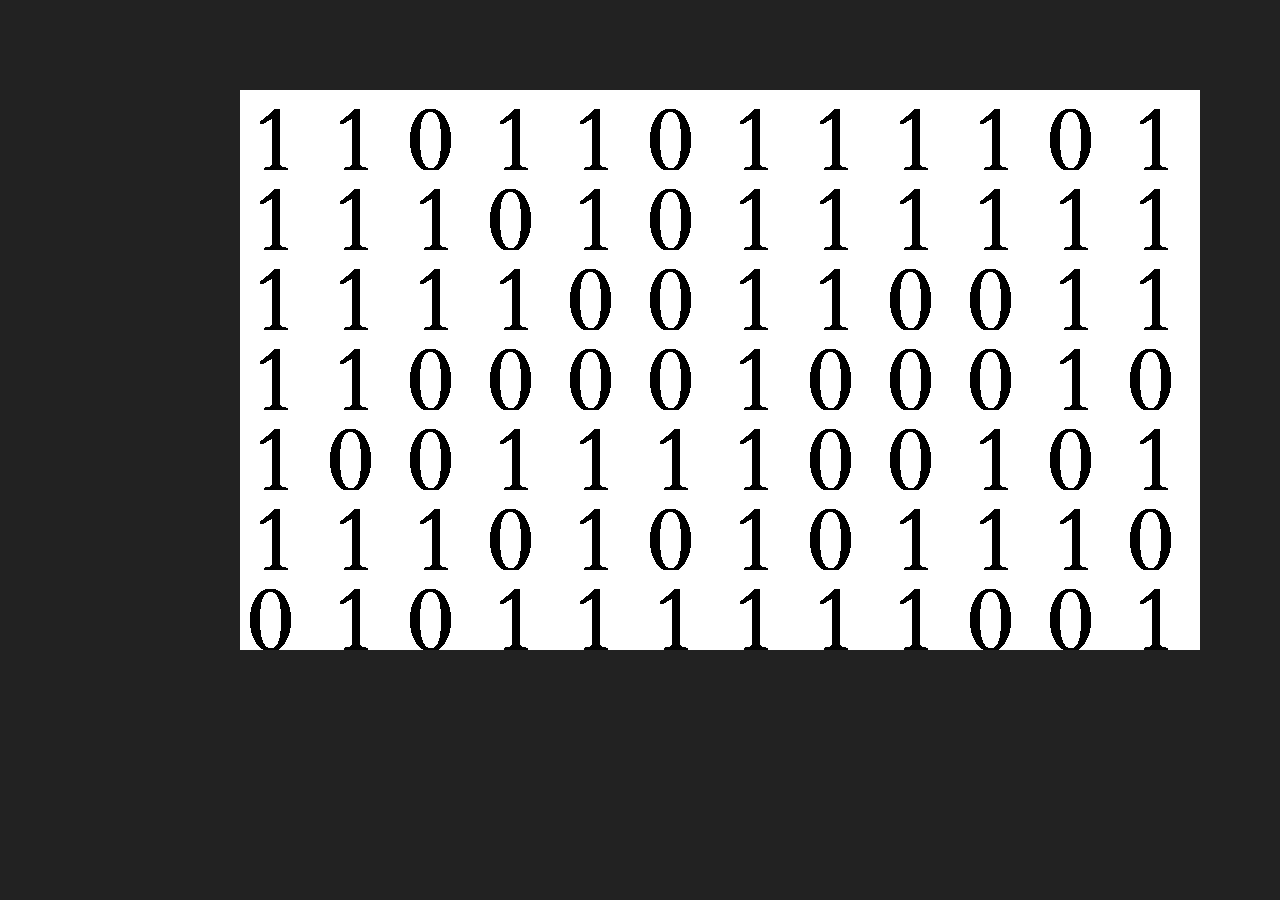
==== index.html @ c40b4b58 "修改文件名" ====
<!DOCTYPE html>
<html lang="en">

<head>
    <meta charset="UTF-8">
    <meta name="viewport" content="width=device-width, initial-scale=1.0">
    <meta http-equiv="X-UA-Compatible" content="ie=edge">
    <title>js连连看</title>
    <style>
        * {
            margin: 0;
            padding: 0;
        }

        html,
        body {
            width: 100%;
            height: 100%;
            background: #222;
            overflow: hidden;
        }

        .wrapper {
            background-size: 100% 100%;
            margin: 10px auto;
            position: relative;
            /* border: 1px solid #f40;  */
        }

        .square {
            cursor: pointer;
            position: absolute;
            width: 80px;
            height: 80px;
            background-size: cover;
        }
    </style>
</head>

<body>
<div class="wrapper"></div>
<script>
    let wrap = document.getElementsByClassName('wrapper')[0];
    let rows = 7;   // 创建连连看行数
    let cols = 12;  // 创建连连看列数
    let type = 2;   //选择多少种图片，0-24都可以  看自己心情 数字大种类多  数字小种类少游戏难度更简单
    let squareSet = [];    // 生成小方块的数组
    let chooseOne = null; //
    let chooseTwo = null; //
    let Toward = {
        node: null,
        up: {row: -1, col: 0},
        right: {row: 0, col: 1},
        down: {row: 1, col: 0},
        left: {row: 0, col: -1}
    };
    window.onload = function () {
        init(); //初始化
    };

    function init() {
        if (rows * cols % 2 !== 0) { //判断小方块总数是否为奇数，奇数就不执行
            alert('展示数量不能为奇数')  //  弹出提示，阻塞js加载
        }
        initSquareSet();
    }

    function initSquareSet() {
        // 方块默认长宽都是80px
        wrap.style.height = rows * 80 + 'px';   // 外面盒子的总高度
        wrap.style.width = cols * 80 + 'px';  // 外面盒子的总宽度
        let oDiv = document.createElement('div');
        let tmp = createRandomNum();  //生成随机数数组   我的图片名称是0.jpg~24.jpg 函数生成0~24随机数就可以通过字符串拼接动态的选择图片

        squareSet = new Array(rows + 2);  // 生成小方块的数组   既有行又有列  我们就要利用for循环生成二维数组 57~60
        for (let i = 0; i < squareSet.length; i++) {
            squareSet[i] = new Array(cols + 2);
        }

        for (let i = 1; i <= rows; i++) {  // 生成行数
            for (let j = 1; j <= cols; j++) { // 生成列数 同理
                let temp = createSquare(tmp.pop(), i, j); // 参数每次取随机数数组的最后一位  i小方块在整体中行的位置j是列的位置   temp接收这个返回的DOM元素
                squareSet[i][j] = temp;
                wrap.append(temp);
                temp.onclick = function () {
                    if (chooseOne == null || chooseOne.num !== this.num) {   // 判断是第一次点击还是第二次 77~81 没有值或者说没有属性的都是第一次点击
                        chooseOne = this;
                    } else {
                        chooseTwo = this;
                        if (chooseOne !== chooseTwo && chooseOne.num === chooseTwo.num) { //判断第一次和第二次点击不是同一个 并且num值相等  以及是否在路径上可以消除
                            clearSquare(chooseOne.row, chooseOne.col);
                            clearSquare(chooseTwo.row, chooseTwo.col);
                        }
                        chooseOne = null;
                        chooseTwo = null;
                    }
                    render(); // 点击方块变换样式
                }
            }
        }

    }

    function createRandomNum() {
        let tmp = []; // 存放生成图片是  字符串拼接的数字

        // rows * cols 可以算出需要多少张图片 然后除以2 因为每张图片都是成对出现的  即 7*12=84张图片  84/2=41算出有42对
        for (let i = 0; i < rows * cols / 2; i++) {
            let num = Math.floor(Math.random() * type); // 生成0~24的随机数
            tmp.push(num);
            tmp.push(num); // 循环了42次  所以push两遍 相当如每次push了相同的一对数，42次 正好84张图片
        }
        // console.log(tmp);  // 看看生成的数组  可以看到成对的随机数字数组
        tmp.sort(function () {
            return Math.random() - 0.5  //可以打乱数组
        });
        // console.log(tmp); // 看看生成的数组  可以看到已经不成对的随机数字数组
        return tmp           // 将数组返回回去

    }

    function createSquare(num, row, col) {

        let temp = document.createElement('div');
        temp.classList.add('square');
        temp.style.backgroundImage = "url('./img/" + num + ".jpg')";
        temp.style.top = row * 80 + 'px'; // 生成方块的位置 96,97
        temp.style.left = col * 80 + 'px';
        temp.num = num; //设置小方块的随机数属性 到时候可以用来判断属性是否一样来判断是否消除小方块
        temp.row = row;
        temp.col = col;
        return temp;   //返回了一个带着属性的DOM元素
    }

    function render() {
        for (let i = 0; i < squareSet.length; i++) {  //做一个样式的切换
            for (let j = 0; j < squareSet[i].length; j++) {
                if (squareSet[i][j] && squareSet[i][j] === chooseOne) {
                    squareSet[i][j].style.opacity = '0.5';
                } else if (squareSet[i][j]) {
                    squareSet[i][j].style.opacity = '1';
                }
            }
        }

    }

    function clearSquare(x, y) {
        wrap.removeChild(squareSet[x][y]); // 删除方块
        squareSet[x][y] = null;
    }

</script>
</body>

</html>
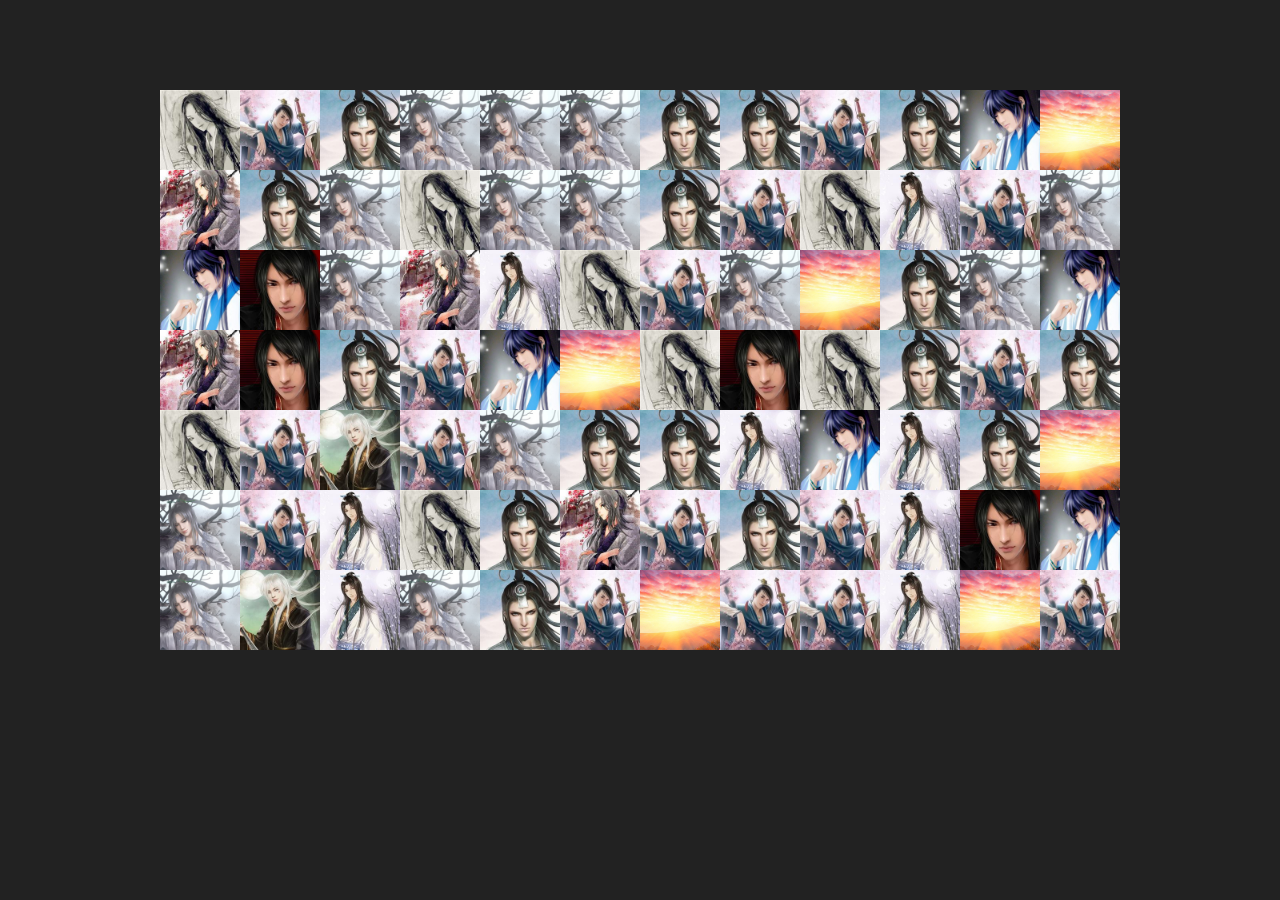
==== commit e12ca0fb: "适配小屏幕" ====
--- a/index.html
+++ b/index.html
@@ -43,7 +43,7 @@
     let wrap = document.getElementsByClassName('wrapper')[0];
     let rows = 7;   // 创建连连看行数
     let cols = 12;  // 创建连连看列数
-    let type = 2;   //选择多少种图片，0-24都可以  看自己心情 数字大种类多  数字小种类少游戏难度更简单
+    let type = 10;   //选择多少种图片，0-24都可以  看自己心情 数字大种类多  数字小种类少游戏难度更简单
     let squareSet = [];    // 生成小方块的数组
     let chooseOne = null; //
     let chooseTwo = null; //
@@ -62,6 +62,8 @@
         if (rows * cols % 2 !== 0) { //判断小方块总数是否为奇数，奇数就不执行
             alert('展示数量不能为奇数')  //  弹出提示，阻塞js加载
         }
+        let n = Math.floor(window.innerWidth / 80);//小屏幕自动适配
+        if (n < 12) cols = n;
         initSquareSet();
     }
 
@@ -78,7 +80,7 @@
         }
 
         for (let i = 1; i <= rows; i++) {  // 生成行数
-            for (let j = 1; j <= cols; j++) { // 生成列数 同理
+            for (let j = 0; j < cols; j++) { // 生成列数 同理
                 let temp = createSquare(tmp.pop(), i, j); // 参数每次取随机数数组的最后一位  i小方块在整体中行的位置j是列的位置   temp接收这个返回的DOM元素
                 squareSet[i][j] = temp;
                 wrap.append(temp);
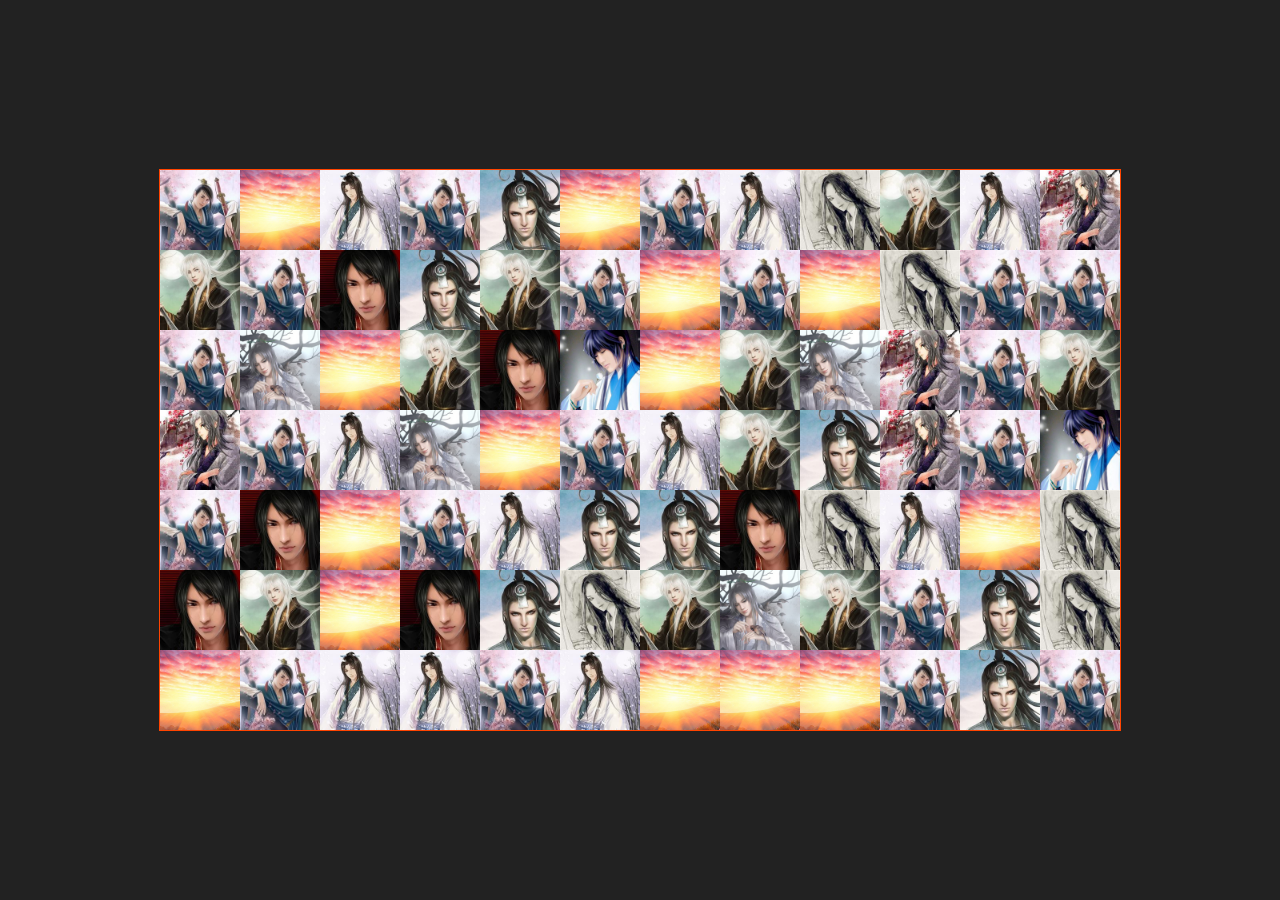
==== commit 84797be6: "用时显示优化" ====
--- a/index.html
+++ b/index.html
@@ -6,153 +6,10 @@
     <meta name="viewport" content="width=device-width, initial-scale=1.0">
     <meta http-equiv="X-UA-Compatible" content="ie=edge">
     <title>js连连看</title>
-    <style>
-        * {
-            margin: 0;
-            padding: 0;
-        }
-
-        html,
-        body {
-            width: 100%;
-            height: 100%;
-            background: #222;
-            overflow: hidden;
-        }
-
-        .wrapper {
-            background-size: 100% 100%;
-            margin: 10px auto;
-            position: relative;
-            /* border: 1px solid #f40;  */
-        }
-
-        .square {
-            cursor: pointer;
-            position: absolute;
-            width: 80px;
-            height: 80px;
-            background-size: cover;
-        }
-    </style>
+    <link type="text/css" rel="stylesheet" href="index.css">
 </head>
-
 <body>
 <div class="wrapper"></div>
-<script>
-    let wrap = document.getElementsByClassName('wrapper')[0];
-    let rows = 7;   // 创建连连看行数
-    let cols = 12;  // 创建连连看列数
-    let type = 10;   //选择多少种图片，0-24都可以  看自己心情 数字大种类多  数字小种类少游戏难度更简单
-    let squareSet = [];    // 生成小方块的数组
-    let chooseOne = null; //
-    let chooseTwo = null; //
-    let Toward = {
-        node: null,
-        up: {row: -1, col: 0},
-        right: {row: 0, col: 1},
-        down: {row: 1, col: 0},
-        left: {row: 0, col: -1}
-    };
-    window.onload = function () {
-        init(); //初始化
-    };
-
-    function init() {
-        if (rows * cols % 2 !== 0) { //判断小方块总数是否为奇数，奇数就不执行
-            alert('展示数量不能为奇数')  //  弹出提示，阻塞js加载
-        }
-        let n = Math.floor(window.innerWidth / 80);//小屏幕自动适配
-        if (n < 12) cols = n;
-        initSquareSet();
-    }
-
-    function initSquareSet() {
-        // 方块默认长宽都是80px
-        wrap.style.height = rows * 80 + 'px';   // 外面盒子的总高度
-        wrap.style.width = cols * 80 + 'px';  // 外面盒子的总宽度
-        let oDiv = document.createElement('div');
-        let tmp = createRandomNum();  //生成随机数数组   我的图片名称是0.jpg~24.jpg 函数生成0~24随机数就可以通过字符串拼接动态的选择图片
-
-        squareSet = new Array(rows + 2);  // 生成小方块的数组   既有行又有列  我们就要利用for循环生成二维数组 57~60
-        for (let i = 0; i < squareSet.length; i++) {
-            squareSet[i] = new Array(cols + 2);
-        }
-
-        for (let i = 1; i <= rows; i++) {  // 生成行数
-            for (let j = 0; j < cols; j++) { // 生成列数 同理
-                let temp = createSquare(tmp.pop(), i, j); // 参数每次取随机数数组的最后一位  i小方块在整体中行的位置j是列的位置   temp接收这个返回的DOM元素
-                squareSet[i][j] = temp;
-                wrap.append(temp);
-                temp.onclick = function () {
-                    if (chooseOne == null || chooseOne.num !== this.num) {   // 判断是第一次点击还是第二次 77~81 没有值或者说没有属性的都是第一次点击
-                        chooseOne = this;
-                    } else {
-                        chooseTwo = this;
-                        if (chooseOne !== chooseTwo && chooseOne.num === chooseTwo.num) { //判断第一次和第二次点击不是同一个 并且num值相等  以及是否在路径上可以消除
-                            clearSquare(chooseOne.row, chooseOne.col);
-                            clearSquare(chooseTwo.row, chooseTwo.col);
-                        }
-                        chooseOne = null;
-                        chooseTwo = null;
-                    }
-                    render(); // 点击方块变换样式
-                }
-            }
-        }
-
-    }
-
-    function createRandomNum() {
-        let tmp = []; // 存放生成图片是  字符串拼接的数字
-
-        // rows * cols 可以算出需要多少张图片 然后除以2 因为每张图片都是成对出现的  即 7*12=84张图片  84/2=41算出有42对
-        for (let i = 0; i < rows * cols / 2; i++) {
-            let num = Math.floor(Math.random() * type); // 生成0~24的随机数
-            tmp.push(num);
-            tmp.push(num); // 循环了42次  所以push两遍 相当如每次push了相同的一对数，42次 正好84张图片
-        }
-        // console.log(tmp);  // 看看生成的数组  可以看到成对的随机数字数组
-        tmp.sort(function () {
-            return Math.random() - 0.5  //可以打乱数组
-        });
-        // console.log(tmp); // 看看生成的数组  可以看到已经不成对的随机数字数组
-        return tmp           // 将数组返回回去
-
-    }
-
-    function createSquare(num, row, col) {
-
-        let temp = document.createElement('div');
-        temp.classList.add('square');
-        temp.style.backgroundImage = "url('./img/" + num + ".jpg')";
-        temp.style.top = row * 80 + 'px'; // 生成方块的位置 96,97
-        temp.style.left = col * 80 + 'px';
-        temp.num = num; //设置小方块的随机数属性 到时候可以用来判断属性是否一样来判断是否消除小方块
-        temp.row = row;
-        temp.col = col;
-        return temp;   //返回了一个带着属性的DOM元素
-    }
-
-    function render() {
-        for (let i = 0; i < squareSet.length; i++) {  //做一个样式的切换
-            for (let j = 0; j < squareSet[i].length; j++) {
-                if (squareSet[i][j] && squareSet[i][j] === chooseOne) {
-                    squareSet[i][j].style.opacity = '0.5';
-                } else if (squareSet[i][j]) {
-                    squareSet[i][j].style.opacity = '1';
-                }
-            }
-        }
-
-    }
-
-    function clearSquare(x, y) {
-        wrap.removeChild(squareSet[x][y]); // 删除方块
-        squareSet[x][y] = null;
-    }
-
-</script>
 </body>
-
+<script src="index.js"></script>
 </html>
--- a/index.css
+++ b/index.css
@@ -0,0 +1,28 @@
+* {
+    margin: 0;
+    padding: 0;
+}
+
+html,
+body {
+    width: 100%;
+    height: 100%;
+    background: #222;
+    overflow: hidden;
+    display: flex;align-items: center;justify-content: center;
+}
+
+.wrapper {
+    background-size: 100% 100%;
+    margin: 50px auto;
+    position: relative;
+    border: 1px solid #f40;
+}
+
+.square {
+    cursor: pointer;
+    position: absolute;
+    width: 80px;
+    height: 80px;
+    background-size: cover;
+}
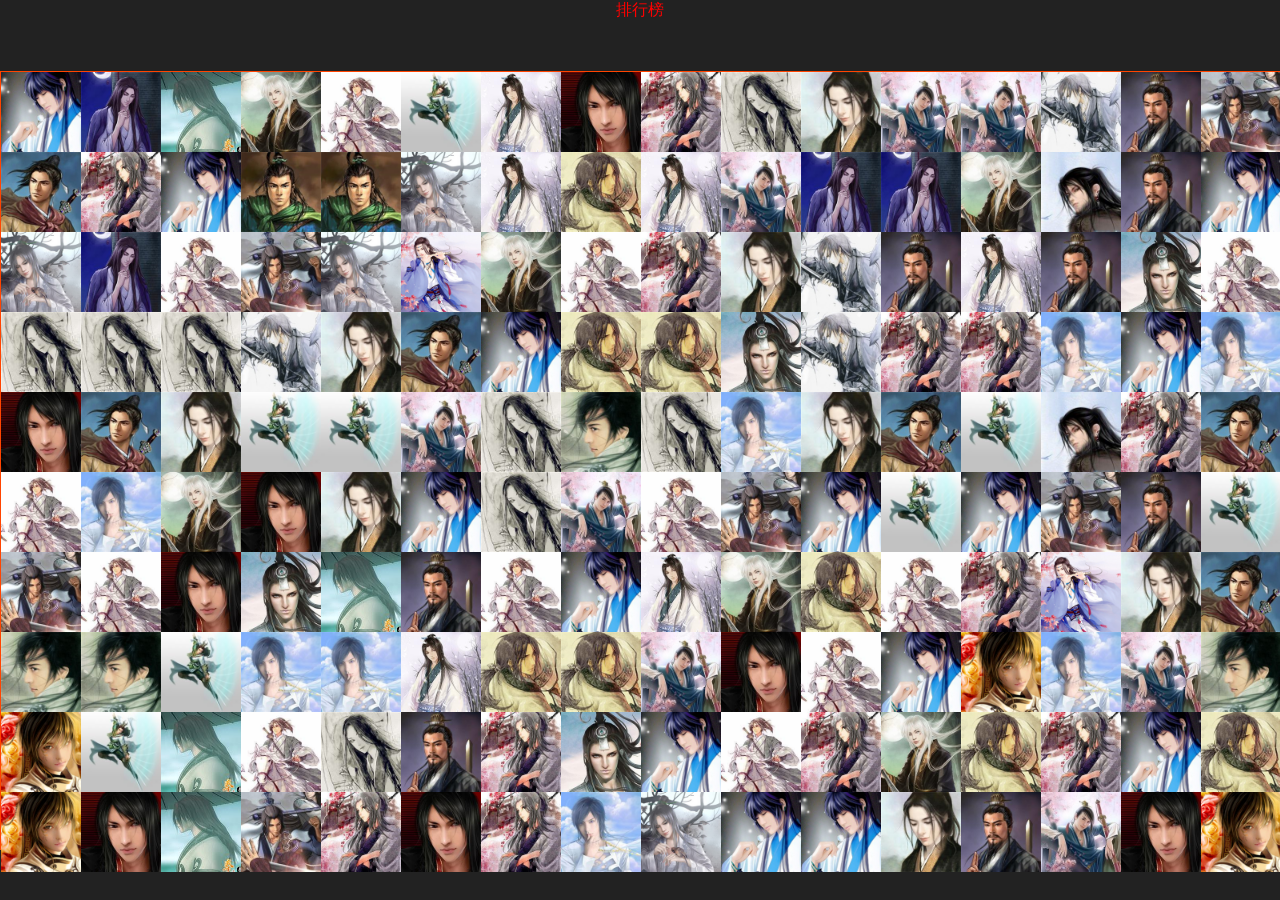
==== commit 4e25d034: "添加排行榜" ====
--- a/index.html
+++ b/index.html
@@ -9,6 +9,8 @@
     <link type="text/css" rel="stylesheet" href="index.css">
 </head>
 <body>
+<div class="leader-board">排行榜</div>
+<div class="leader-board-wrapper"></div>
 <div class="wrapper"></div>
 </body>
 <script src="index.js"></script>
--- a/index.css
+++ b/index.css
@@ -9,7 +9,10 @@
     height: 100%;
     background: #222;
     overflow: hidden;
-    display: flex;align-items: center;justify-content: center;
+    display: flex;
+    align-items: center;
+    justify-content: center;
+    flex-direction: column;
 }
 
 .wrapper {
@@ -26,3 +29,15 @@
     height: 80px;
     background-size: cover;
 }
+
+.leader-board {
+    color: rgba(255, 0, 0, 1);
+}
+
+.leader-board-wrapper {
+    display: none;
+    background-size: 100% 100%;
+    margin: 50px auto;
+    position: relative;
+    border: 1px solid #f40;
+}
